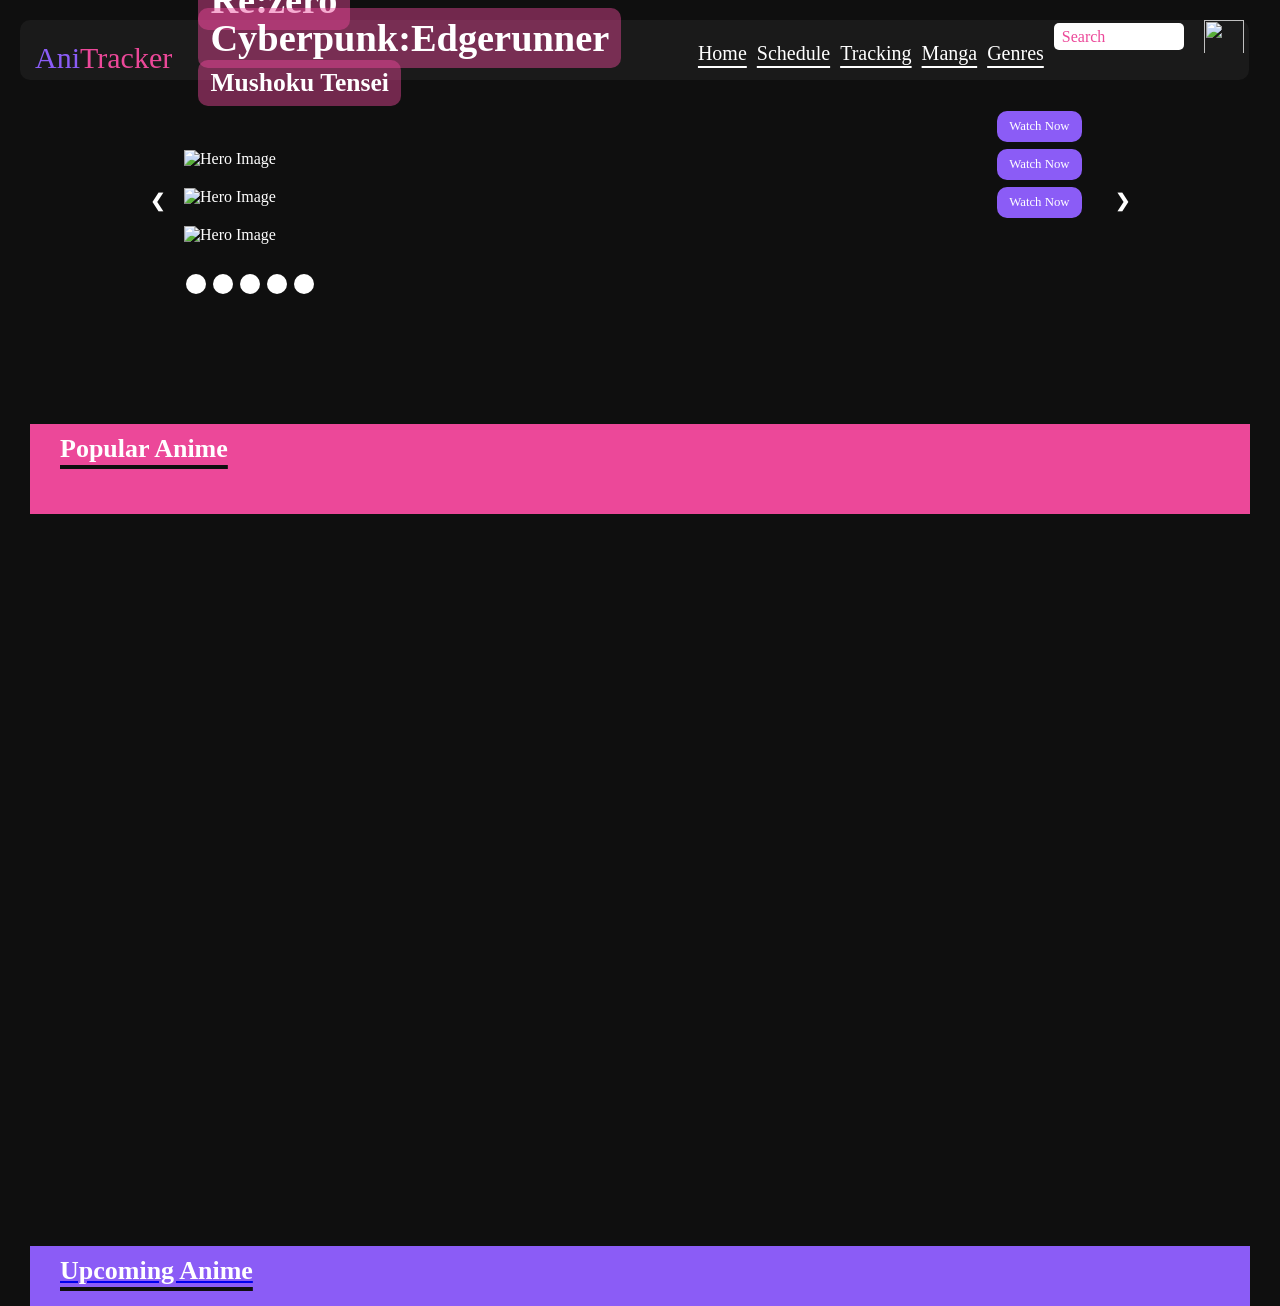
==== index.html @ b7570c4b "modified:   css/home.css 	modified:   index.html 	modified:   js/JikanAPI.js 	modified:   test.html " ====
<!DOCTYPE html>
<html lang="en">
<head>
    <meta charset="UTF-8">
    <meta name="viewport" content="width=device-width, initial-scale=1.0">
    <title>Antrack</title>
    <link rel="stylesheet" href="css/home.css">
    <script src="https://cdn.jsdelivr.net/npm/@tailwindcss/browser@4"></script>
</head>
<body>
    <header>
        <nav class="navbar" id="navbarSide">
            <div class="logo">Ani<span>Tracker</span></div>
            <ul class="nav-item">
                <button onclick="openNavbar()" class="open-icon" id="openIcon"><svg xmlns="http://www.w3.org/2000/svg" height="24px" viewBox="0 -960 960 960" width="24px" fill="#ffffff"><path d="m256-200-56-56 224-224-224-224 56-56 224 224 224-224 56 56-224 224 224 224-56 56-224-224-224 224Z"/></svg></button>
                <a href="#">Home</a>
                <a href="test.html">Schedule</a>
                <a href="#">Tracking</a>
                <a href="#">Manga</a>
                <a href="#">Genres</a>
                <div class="bottomGrup">
                    <input type="text" placeholder="Search" id="searchAnime">
                    <a href="#"><img src="src/icon/userlight.png" class="nav-icon"></a>
                </div>
            </ul>
            <a href="javascript:void(0);" class="iconH" onclick="hamburgerN()">
                <svg xmlns="http://www.w3.org/2000/svg" height="24px" viewBox="0 -960 960 960" width="24px" fill="#FFFFFF"><path d="M120-240v-80h720v80H120Zm0-200v-80h720v80H120Zm0-200v-80h720v80H120Z"/></svg>
            </a>
        </nav>
    </header>

    <div id="overLay"></div>

    <section class="carousal">
        <div class="carousal-img fade">
            <img src="src/img/rezero.png" alt="Hero Image">
            <div class="carousal-text"><h1>Re:zero</h1></div>
            <button class="carousal-btn" onclick="window.location.href='#'">Watch Now</button>
        </div>
        <div class="carousal-img fade">
            <img src="src/img/cyberpunk.png" alt="Hero Image">
            <div class="carousal-text"><h1>Cyberpunk:Edgerunner</h1></div>
            <button class="carousal-btn" onclick="window.location.href='#'">Watch Now</button>
        </div>
        <div class ="carousal-img fade">
            <img src="src/img/mushokutensei.png" alt="Hero Image">
            <h1 class="carousal-text">Mushoku Tensei</h1>
            <button class="carousal-btn" onclick="window.location.href='#'">Watch Now</button>
        </div>
          <a class="prev" onclick="plusSlides(-1)">&#10094;</a>
          <a class="next" onclick="plusSlides(1)">&#10095;</a>
    </main>

    <div class="dot">
        <span class="circle" onclick="currentSlide(1)"></span>
        <span class="circle" onclick="currentSlide(2)"></span>
        <span class="circle" onclick="currentSlide(3)"></span>
        <span class="circle" onclick="currentSlide(3)"></span>
        <span class="circle" onclick="currentSlide(3)"></span>
    </div>
    </section>

<main class="main-content">
    <section class="popular-anime">
        <h1 class="h1A">Popular Anime</h1>
        <div id="card-topA"></div>
    </section>

    <section class="upComing">
        <a href="#"><h1 class="h1A">Upcoming Anime</h1></a>
        <div id="upComing"></div>
    </section>
</main>

    

    <script src="js/function.js"></script>
    <script src="js/JikanAPI.js"></script>
</body>
</html>
---- css/home.css ----
* {
    padding: 0;
    margin: 0;
    box-sizing: border-box;
}

:root {
    --background: #0F0F0F;
    --surface: #1A1A1A;
    --primary: #8B5CF6;
    --accent: #EC4899;
    --text: #FFFFFF;
    --secondary: #A1A1AA;
}

body {
    background: var(--background);
    color: var(--text);
}

body::-webkit-scrollbar {
    display: none;
}

.navbar {
    display: flex;
    align-items: flex-end;
    justify-self: center;
    justify-content: space-between;
    margin: 20px;
    padding: 5px;
    height : 60px;
    width: 96%;
    min-width: 300px;
    border-radius: 10px;
    background: var(--surface);
}

.logo {
 font-family: "linotype", serif;
 color: var(--primary);
 font-size: 30px;
 padding: 0px 0px 0px 10px;
}

.logo span {
    color : var(--accent);
}

.nav-item {
    display: flex;
    align-items: flex-end;
    font-size: clamp(12px, 2vw, 27px);
    gap: 10px;
    text-underline-offset: 6px;
    margin-bottom: 10px;
}


.bottomGrup {
    display: flex;
    padding: 16px 0px 0px 0px;

}

.nav-item a {
    font-family: "zzz";
    font-size: 20px;
    color: var(--text);
}

.active, .nav-item a:hover {
    color: var(--primary);
}

#searchAnime {
    font-size: 9px;
    border-radius: 5px;
    padding: 12px 10px 8px 8px;
    text-align: left;
    background-color: var(--text);
    border: none;
    height: 27px;
    margin: 10px 20px 0px 0px;
}

::placeholder {
    color: var(--accent);
    font-family: "zzz";
    font-size: 16px;
}

.nav-icon{
    padding: 7px 0px 0px 0px;
    width: 40px;
    height: 40px;
}

.iconH {
    display: none;
}

.open-icon {
    display: none;
}

.prev, .next {
    cursor: pointer;
    position: absolute;
    top: 50%;
    width: auto;
    margin-top: -22px;
    padding: 10px;
    color: var(--text);
    font-weight: bold;
    font-size: 18px;
    transition: 0.6s ease;
    border-radius: 0 3px 3px 0;
    user-select: none;
}

.next {
    right: 0;
    border-radius: 3px 0 0 3px;
}

.dot {
    display: flex;
    justify-content: left;
    align-items: center;
    gap: 7px;
    padding: 10px;
    margin-left: clamp(20px, 3.6%, 50px);
    transition: background-color 0.6s ease;
}

.circle {
    cursor: pointer;
    width: 20px;
    height:20px;
    background-color: var(--text);
    border-radius: 50%;
}


.active, .circle:active {
    background-color: var(--accent);
    border-radius: 40%;
    height: 4px;
    width: 40px;
    border-radius: 17%;
}

.carousal {
    padding-top: 30px;
    position: relative;
    margin: auto;
    max-width: 1000px;
}

.carousal-img {
    position: relative;
    display: flex;
    justify-content: center;
    align-items: center;
    margin: 20px;
}

.carousal-img img {
    display: block;
    width: 95%;
    max-width: 100%;
    height: auto;
    margin: 0 auto;
}

.carousal-text{
    position: absolute;
    left: clamp(20px, 3vw, 300px);
    right: 20px;
    bottom: clamp(20px, 10vw, 150px);
    color: var(--text);
    font-size: clamp(10px, 2vw, 200px);
    width: fit-content;
    font-size: clamp(0.6rem, 2vw, 2rem);
    font-family: "zzz";
    text-align: left;
    margin: 0px 0px 10px 0px;
    padding: 0.5rem 0.75rem;
    background: color-mix(in srgb, var(--accent), transparent 55%);
    border-radius: 10px;
    box-sizing: border-box;
    animation-name: fade;
}

.carousal-btn {
    position: absolute;
    right: clamp(20px, 3vw, 100px);
    bottom: clamp(10px, 2vw, 30px);
    color: var(--text);
    font-size: clamp(8px, 1vw, 200px);
    border:none;
    width: fit-content;
    font-family: "zzz";
    text-align: right;
    margin: 0;
    padding: 0.5rem 0.75rem;
    background: var(--primary);
    border-radius: 10px;
    box-sizing: border-box;
    animation-name: fade;
}

.carousal-btn:hover {
    box-shadow: inset 0px -10px 12px -4px var(--accent);
}

.fade {
    animation-name: fade;
    animation-duration: 1.5s;
}

.popular-anime {
    background-color: var(--accent);
    right: clamp(1px, 1vw, 10px);
    left: clamp(1px, 1vw, 10px);
    position: absolute;
    margin: 60px 20px 60px 20px;
    padding: 10px;
    width: auto;
    display: flex;
    flex-direction: column;
    align-items: start;
    justify-content: center;
    grid-template-rows: auto auto;
}

.anime-card {
    align-items: center;
    padding: 10px;
    text-align: center;
}

.card-image{
    height: clamp(300px, 20vw, 800px);
    width: auto;
    object-fit: cover;
    border-radius: 10px;
}

#card-topA {
    display: grid;
    grid-template-rows: auto auto;
    grid-auto-flow: column;
    grid-auto-columns: 230px;
    overflow-x: auto;
    justify-content: start;
    overflow-y: hidden;
    scroll-behavior: smooth;
    gap: 30px;
    width: 100%;
    max-width: 12000px;
}

#card-topA::-webkit-scrollbar {
    display: none;
}


.anime-card {
    font-family: "zzz";
    font-size: 13px;
    margin: 0;
    display: block;
    white-space: nowrap;
    overflow: hidden;
    text-overflow: ellipsis;
    padding: 0;
    gap: 2px;
    text-align: center;
    margin: 0;
}

.image-link {
    display: block;
    width: 100%;
}

.h1A {
    font-family: "linotype";
    font-size: 26px;
    padding: 0px 0px 10px 20px;
    justify-self: start;
    text-decoration: underline var(--background);
    text-decoration-thickness: 4px;
    text-underline-offset: 8px;
    color: var(--text);
    cursor: pointer;
}

.h1A:hover {
    text-decoration: underline var(--primary);
    text-decoration-thickness: 4px;
    text-underline-offset: 8px;
}


.upComing {
    background-color: var(--primary);
    right: clamp(1px, 1vw, 10px);
    left: clamp(1px, 1vw, 10px);
    top: 98vh;
    position: relative;
    margin: 60px 40px 60px 20px;
    padding: 10px;
    width: auto;
    display: flex;
    flex-direction: column;
    align-items: start;
    justify-content: center;
    grid-template-rows: auto auto;
}





@media screen and (max-width: 1200px){
    .no-scroll {
        overflow: hidden;
    }

    .logo {
        font-size: 19px;
        padding: 0px 0px 0px 8px;
        margin: 0px 10px 0px 0px;
    }

    .nav-item {
        display: none;
    }

    .nav-icon {
        display: flex;
        width: 40px;
        height: 44px;
        flex-shrink: 0;
    }

    .bottomGrup {
        display: flex;
        margin-top: auto;
        margin-bottom: 5px;
        align-items: flex-start;
        flex-direction: row;
        gap: 1px;
    }


    a {
        display: flex;
        min-width: 10px;
    }
    
    .open-icon {
        display: none;
    }
    
    .iconH {
        display: flex;
        z-index: 10;
        margin-right: 10px;
    } 
    
    .iconH.hide {
        display: none;
    }
    
    
    .nav-item.nyala {
        top: clamp(14px, 1vw, 100px);
        right: 1%;
        gap: 5px;
        display: flex;
        align-items: flex-start;
        justify-content: center;
        flex-direction: column;
        margin-top: 1px;
        background-color: var(--surface);
        z-index: 999;
        height: 99vh;
        width: 170px;
        position: absolute;
        padding: 0px 30px 18px 10px;
        z-index: 10;
    }
    
    .open-icon.nyala {
        display: flex;
        font-size: 28px;
        padding-top: 16px;
        margin-left: auto;
    }


    #overLay {
        display: none;
        position: fixed;
        background: color-mix(in srgb, var(--surface), transparent 27%);
        inset: 0;
        z-index: 9;
    }

    #searchAnime {
        font-size: 9.60px;
        padding: 12px 6px 9px 7px;
        margin: 14px 5px 0px 0px;
    }

    ::placeholder {
        font-size: 12px;
    }

    .navbar {
        width: 90%;
        display: flex;
        align-items: center;
    }

    .line {
        height: 2px;
    }

    .popular-anime {
        margin: 50px 20px 30px 20px;
    }

    #card-topA {
        display: grid;
        grid-template-rows: auto auto ;
        grid-auto-flow: column ;
        grid-auto-columns: 120px;
        gap: 30px ;
        padding: 10px ;
        overflow-x: auto;
        justify-content: start;
        margin: 20px 10px;
        overflow-y: hidden;
        margin: 20px 0px;
        padding: 10px;
        scroll-behavior: smooth;
    }

    #card-topA::-webkit-scrollbar {
        display: none;
    }

    .anime-card {
        display: flex ;
        flex-direction: column ;
        width: 100% ;
        object-fit: cover;
        border-radius: 8px;
        padding: 0 ;
        margin-top: 0;
        flex: 0 0 auto;
    }
    .card-image {
        width: 100%;
        height: 140px;
        aspect-ratio: 3/4;
        object-fit: cover;
        border-radius: 6px;
    }

    .text-wrapper {
        width: 100%;
        text-align: center;
        margin-top: 8px;
    }

    .anime-title {
        font-size: 13px;
        margin: 0;
        display: block;
        white-space: nowrap;
        overflow: hidden;
        text-overflow: ellipsis;
        padding: 0;
        gap: 2px;
        text-align: center;
        margin: 0;
    }

    .text-card p {
        font-size: 12px;
        white-space: nowrap;
        overflow: hidden;
        text-overflow: ellipsis;
    }
}

@keyframes fade {
    from {opacity: .2} 
    to {opacity: 1}
}

@font-face { 
    font-family: "linotype";
    src: url("../src/font/Linotype\ Didot\ Roman.otf") format("truetype");
    font-style: normal;
    font-weight: normal;
}

@font-face {
    font-family: "zzz";
    src: url("../src/font/en-us.ttf") format("truetype");
    font-style: normal;
    font-weight: normal;
}
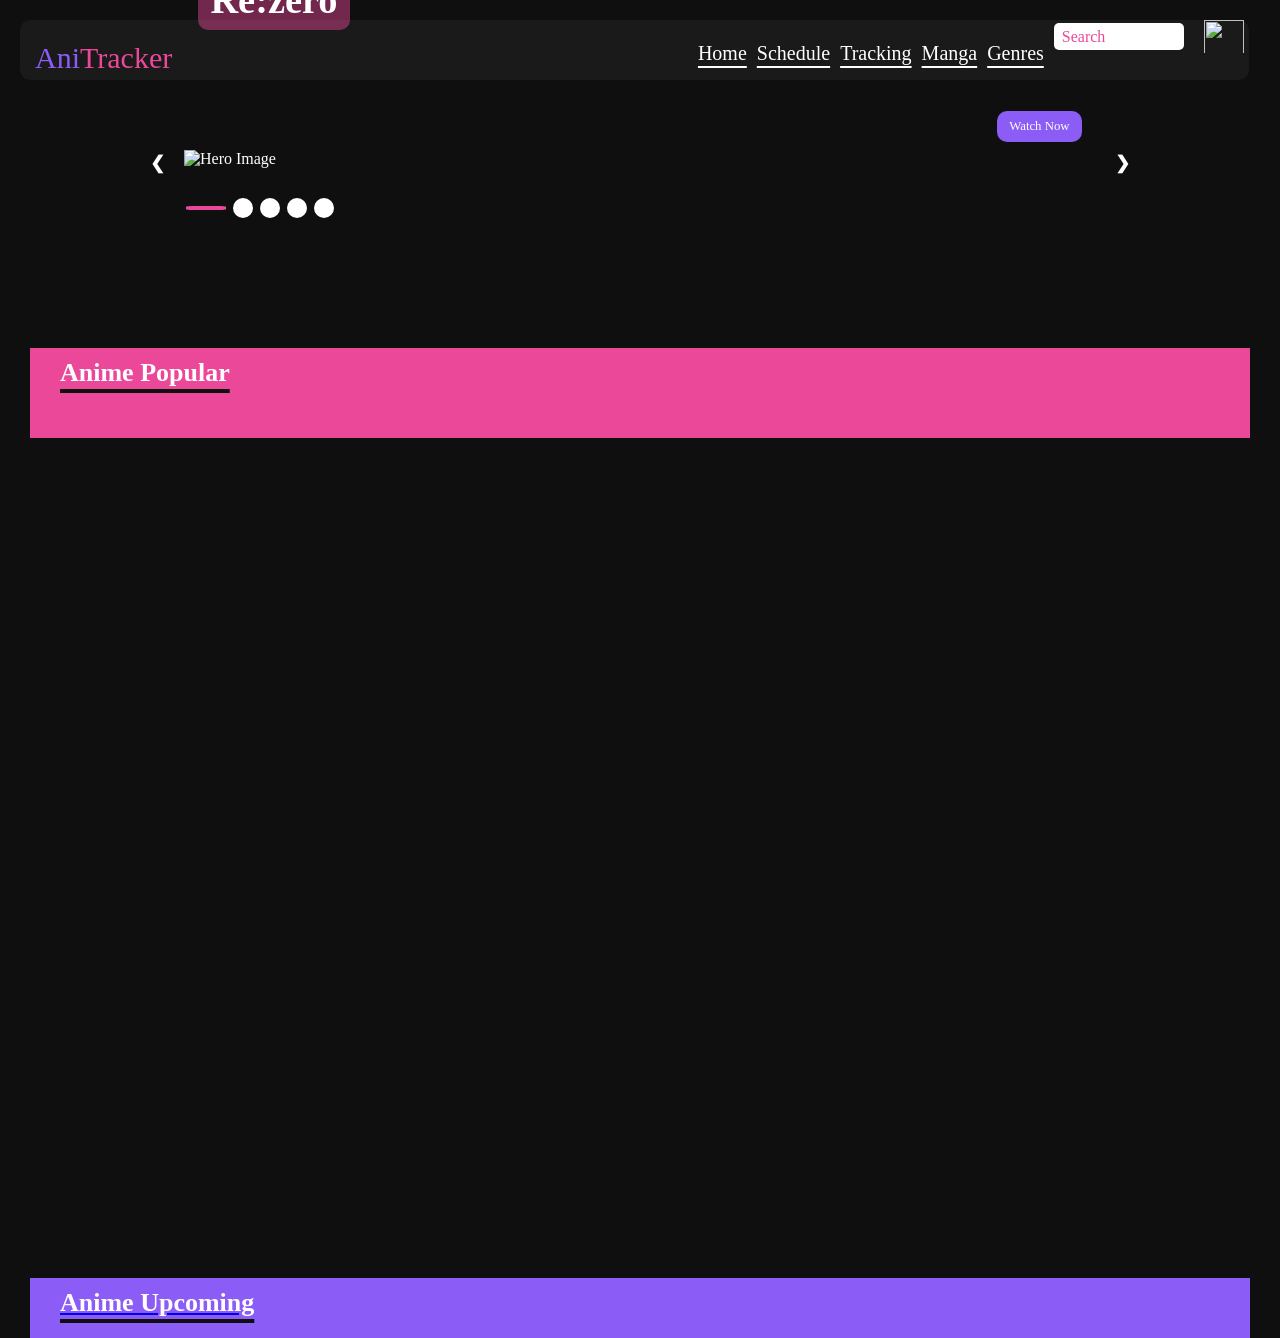
==== commit 2af64cae: "modified:   css/home.css 	modified:   index.html 	modified:   js/JikanAPI.js 	modified:   js/functio" ====
--- a/index.html
+++ b/index.html
@@ -62,12 +62,12 @@
 
 <main class="main-content">
     <section class="popular-anime">
-        <h1 class="h1A">Popular Anime</h1>
+        <h1 class="h1A">Anime Popular</h1>
         <div id="card-topA"></div>
     </section>
 
     <section class="upComing">
-        <a href="#"><h1 class="h1A">Upcoming Anime</h1></a>
+        <a href="#"><h1 class="h1A">Anime Upcoming</h1></a>
         <div id="upComing"></div>
     </section>
 </main>
--- a/css/home.css
+++ b/css/home.css
@@ -252,14 +252,14 @@
     display: grid;
     grid-template-rows: auto auto;
     grid-auto-flow: column;
-    grid-auto-columns: 230px;
+    grid-auto-columns: 264px;
     overflow-x: auto;
     justify-content: start;
     overflow-y: hidden;
     scroll-behavior: smooth;
     gap: 30px;
     width: 100%;
-    max-width: 12000px;
+    max-width: 10000px;
 }
 
 #card-topA::-webkit-scrollbar {
@@ -309,16 +309,10 @@
     background-color: var(--primary);
     right: clamp(1px, 1vw, 10px);
     left: clamp(1px, 1vw, 10px);
-    top: 98vh;
+    top: 110vh;
+    margin: 60px 40px 60px 20px;
     position: relative;
-    margin: 60px 40px 60px 20px;
     padding: 10px;
-    width: auto;
-    display: flex;
-    flex-direction: column;
-    align-items: start;
-    justify-content: center;
-    grid-template-rows: auto auto;
 }
 
 
@@ -378,7 +372,7 @@
     
     
     .nav-item.nyala {
-        top: clamp(14px, 1vw, 100px);
+        top: clamp(19px, 1vw, 100px);
         right: 1%;
         gap: 5px;
         display: flex;
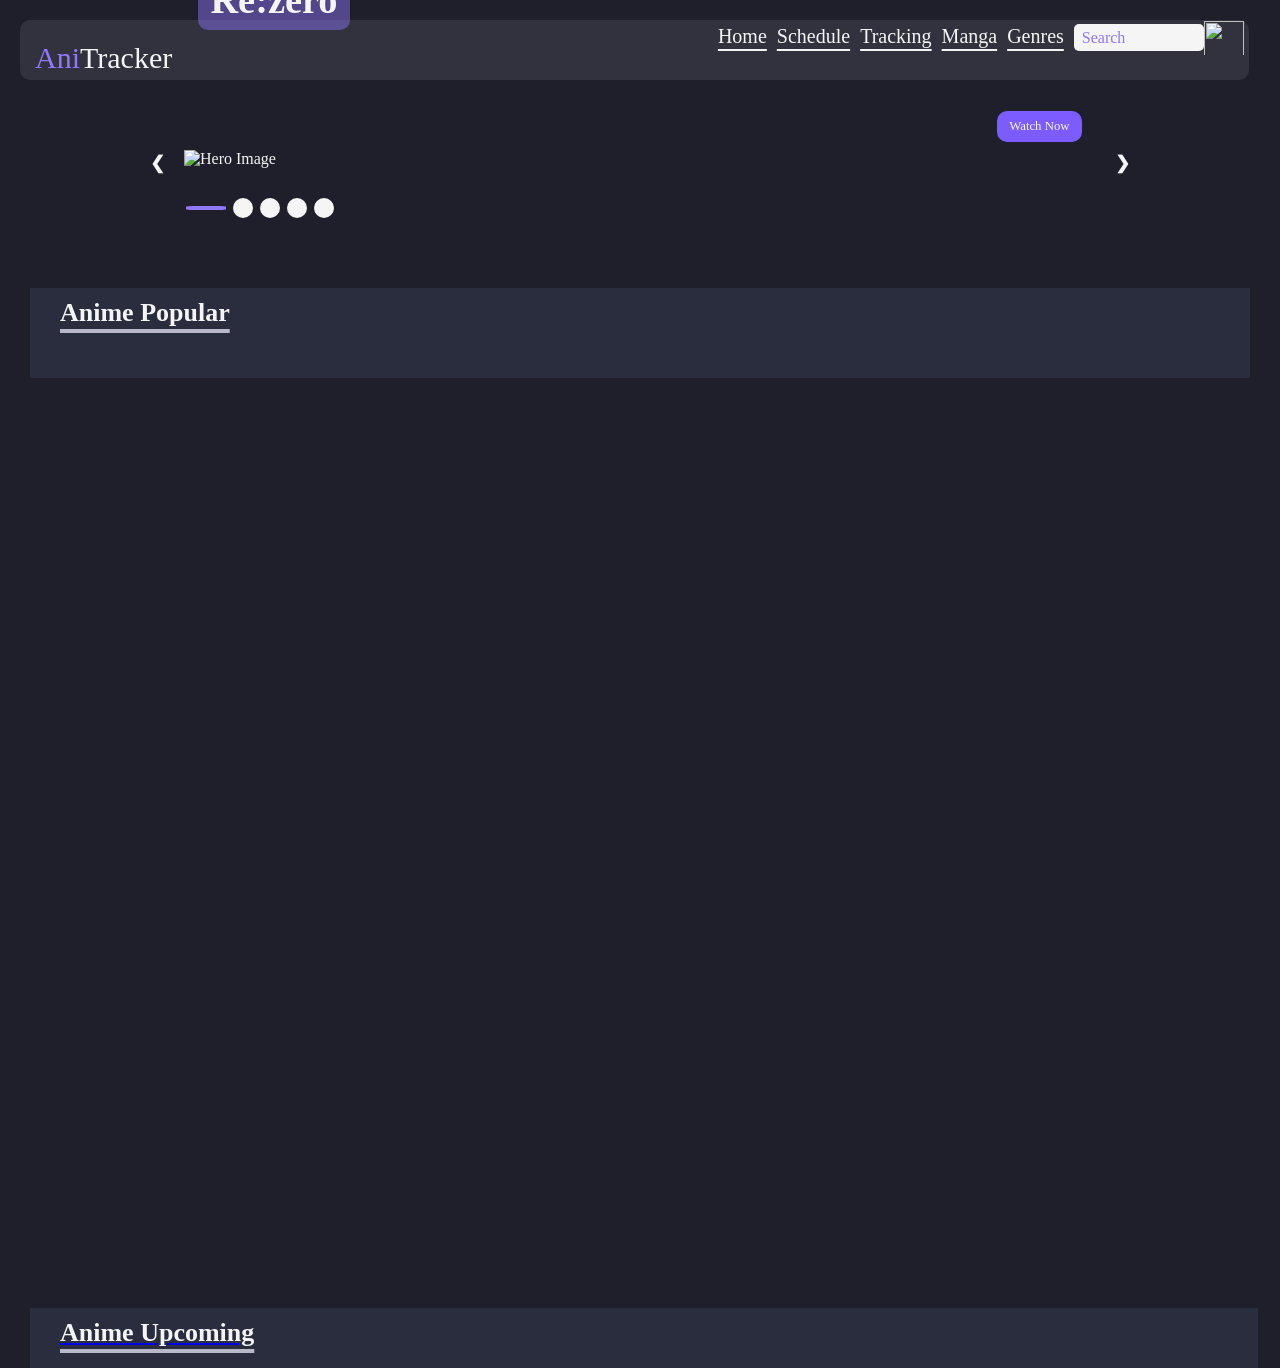
==== commit 39cb30fb: "modified:   css/home.css 	modified:   index.html 	modified:   js/JikanAPI.js 	modified:   js/functio" ====
--- a/index.html
+++ b/index.html
@@ -29,7 +29,7 @@
         </nav>
     </header>
 
-    <div id="overLay"></div>
+    <div onclick="openNavbar()" id="overLay"></div>
 
     <section class="carousal">
         <div class="carousal-img fade">
@@ -60,7 +60,9 @@
     </div>
     </section>
 
-<main class="main-content">
+
+    
+<!-- <main class="main-content"> -->
     <section class="popular-anime">
         <h1 class="h1A">Anime Popular</h1>
         <div id="card-topA"></div>
@@ -70,7 +72,7 @@
         <a href="#"><h1 class="h1A">Anime Upcoming</h1></a>
         <div id="upComing"></div>
     </section>
-</main>
+<!-- </main> -->
 
     
 
--- a/css/home.css
+++ b/css/home.css
@@ -4,18 +4,40 @@
     box-sizing: border-box;
 }
 
+html {
+    height: 100%;
+    width: 100%;
+}
+
+
 :root {
-    --background: #0F0F0F;
-    --surface: #1A1A1A;
-    --primary: #8B5CF6;
-    --accent: #EC4899;
-    --text: #FFFFFF;
-    --secondary: #A1A1AA;
+    /* background */
+    --background: #1E1F2B;
+    --card-background: #2A2D3E;
+    --surface: #31323e;
+    --secondary: #B8B8C8;
+
+    /* brand */
+    --accent: #9377FF;
+    --primary: #7C5CFF;
+
+    /* text */
+    --text: #F5F5F5;
+    --text-secondary: #B8B8C8;
+
+
+    /* extra */
+    --border: #3B3E54;
+    --rating: #FFD54A;
+    --danger: #EF4444;
+    --success: #22C55E;
 }
 
 body {
     background: var(--background);
     color: var(--text);
+    height: 100%;
+    width: 100%;
 }
 
 body::-webkit-scrollbar {
@@ -38,22 +60,22 @@
 
 .logo {
  font-family: "linotype", serif;
- color: var(--primary);
+ color: var(--accent);
  font-size: 30px;
  padding: 0px 0px 0px 10px;
 }
 
 .logo span {
-    color : var(--accent);
+    color : var(--text);
 }
 
 .nav-item {
     display: flex;
-    align-items: flex-end;
+    align-items: baseline;
     font-size: clamp(12px, 2vw, 27px);
     gap: 10px;
     text-underline-offset: 6px;
-    margin-bottom: 10px;
+    margin-bottom: 5px;
 }
 
 
@@ -81,7 +103,7 @@
     background-color: var(--text);
     border: none;
     height: 27px;
-    margin: 10px 20px 0px 0px;
+    margin-top: 10px;
 }
 
 ::placeholder {
@@ -91,9 +113,9 @@
 }
 
 .nav-icon{
-    padding: 7px 0px 0px 0px;
+    padding: 7px 0px 3px 0px;
     width: 40px;
-    height: 40px;
+    height: 44px;
 }
 
 .iconH {
@@ -221,7 +243,7 @@
 }
 
 .popular-anime {
-    background-color: var(--accent);
+    background-color: var(--card-background);
     right: clamp(1px, 1vw, 10px);
     left: clamp(1px, 1vw, 10px);
     position: absolute;
@@ -284,6 +306,7 @@
 .image-link {
     display: block;
     width: 100%;
+    justify-items: center;
 }
 
 .h1A {
@@ -291,7 +314,7 @@
     font-size: 26px;
     padding: 0px 0px 10px 20px;
     justify-self: start;
-    text-decoration: underline var(--background);
+    text-decoration: underline var(--secondary);
     text-decoration-thickness: 4px;
     text-underline-offset: 8px;
     color: var(--text);
@@ -306,12 +329,13 @@
 
 
 .upComing {
-    background-color: var(--primary);
+    background-color: var(--card-background);
     right: clamp(1px, 1vw, 10px);
     left: clamp(1px, 1vw, 10px);
-    top: 110vh;
-    margin: 60px 40px 60px 20px;
+    top: 120vh;
+    margin: 0px 32px 60px 20px;
     position: relative;
+    width: auto;
     padding: 10px;
 }
 
@@ -319,15 +343,15 @@
 
 
 
-@media screen and (max-width: 1200px){
+@media screen and (max-width: 1200px) and (max-height: 1620px) {
     .no-scroll {
         overflow: hidden;
     }
 
     .logo {
         font-size: 19px;
-        padding: 0px 0px 0px 8px;
-        margin: 0px 10px 0px 0px;
+        padding-left:8px;
+        margin-right: 10px;
     }
 
     .nav-item {
@@ -335,10 +359,10 @@
     }
 
     .nav-icon {
-        display: flex;
-        width: 40px;
-        height: 44px;
+        width: 32px;
+        height: 39px;
         flex-shrink: 0;
+
     }
 
     .bottomGrup {
@@ -372,19 +396,19 @@
     
     
     .nav-item.nyala {
-        top: clamp(19px, 1vw, 100px);
-        right: 1%;
+        /* border: 2px solid var(--danger); */
+        top: 20px;
+        right: 8px;
         gap: 5px;
         display: flex;
         align-items: flex-start;
-        justify-content: center;
         flex-direction: column;
-        margin-top: 1px;
+        /* margin-top: 2vw; */
         background-color: var(--surface);
         z-index: 999;
-        height: 99vh;
-        width: 170px;
-        position: absolute;
+        height: calc(99vh - 20px);
+        width: fit-content;
+        position: fixed;
         padding: 0px 30px 18px 10px;
         z-index: 10;
     }
@@ -406,12 +430,14 @@
     }
 
     #searchAnime {
-        font-size: 9.60px;
-        padding: 12px 6px 9px 7px;
-        margin: 14px 5px 0px 0px;
-    }
-
+        font-size: 8.60px;
+        padding-left: 7px;
+        margin-top:8px;
+        margin-right: 10px;
+    }
+    
     ::placeholder {
+        justify-items: center;
         font-size: 12px;
     }
 
@@ -419,6 +445,7 @@
         width: 90%;
         display: flex;
         align-items: center;
+        /* border:2px solid var(--rating); */
     }
 
     .line {
@@ -427,6 +454,7 @@
 
     .popular-anime {
         margin: 50px 20px 30px 20px;
+        position: relative;
     }
 
     #card-topA {
@@ -469,7 +497,7 @@
 
     .text-wrapper {
         width: 100%;
-        text-align: center;
+        text-align: justify;
         margin-top: 8px;
     }
 
@@ -484,6 +512,7 @@
         gap: 2px;
         text-align: center;
         margin: 0;
+        justify-content: center;
     }
 
     .text-card p {
@@ -492,6 +521,14 @@
         overflow: hidden;
         text-overflow: ellipsis;
     }
+
+
+    .upComing {
+        top: 4vh;
+        margin: 0px 20px 0px 20px;
+        
+    }
+
 }
 
 @keyframes fade {
